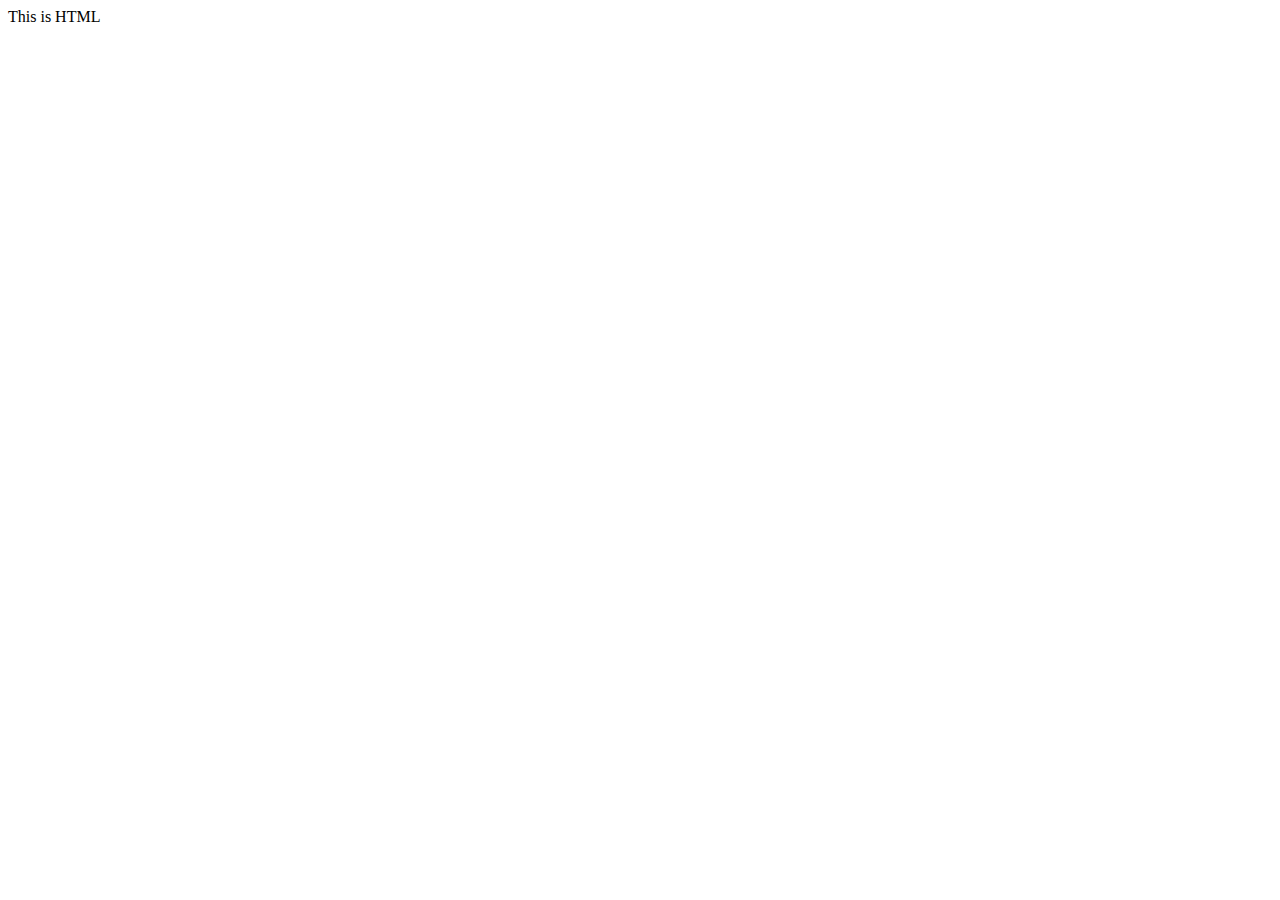
==== index.html @ 34b3e7a4 "initial" ====
<!DOCTYPE html>
<html lang="en">
<head>
    <meta charset="UTF-8">
    <meta http-equiv="X-UA-Compatible" content="IE=edge">
    <meta name="viewport" content="width=device-width, initial-scale=1.0">
    <title>Document</title>
</head>
<body>
   This is HTML 
</body>
</html>
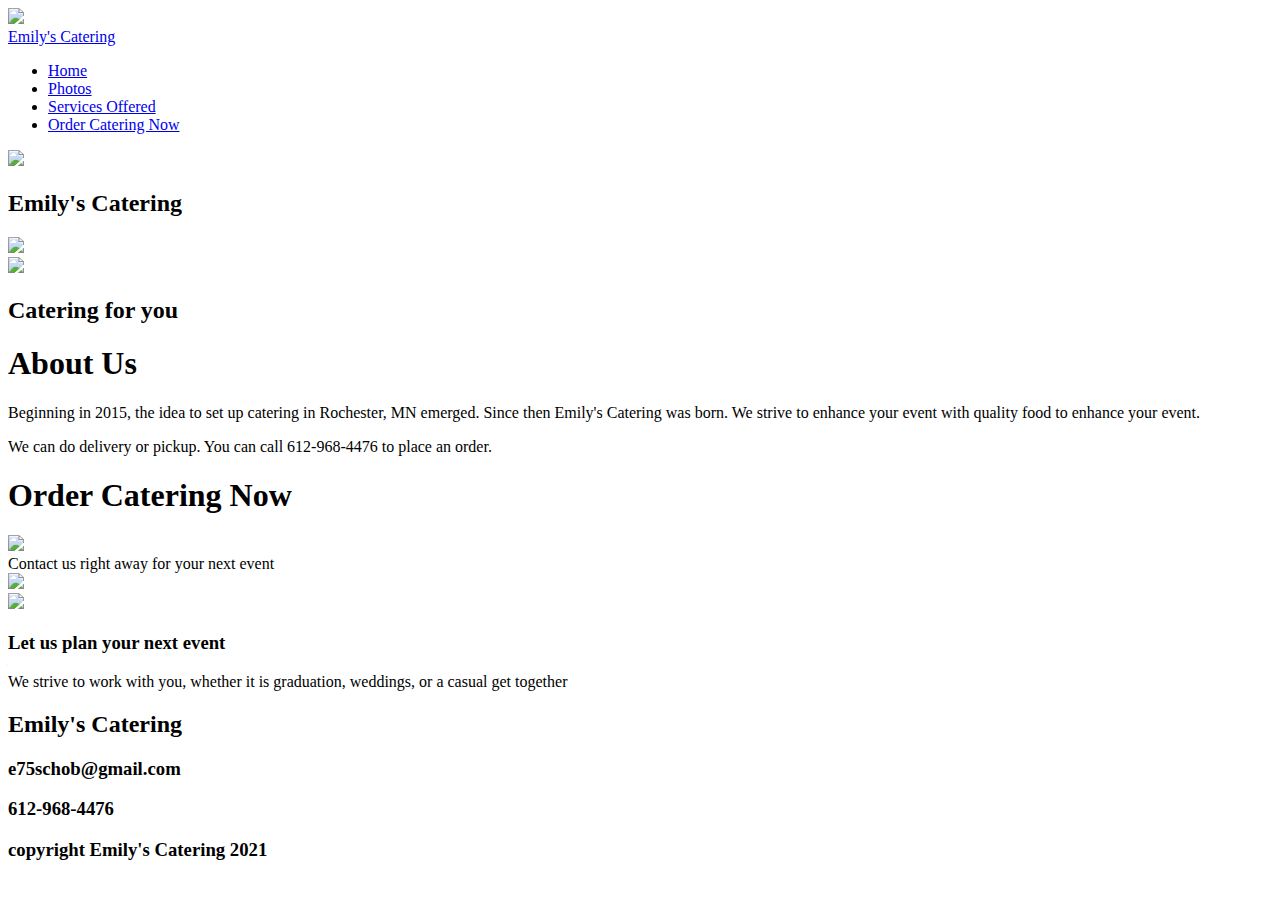
==== commit 2e69f267: "Initial" ====
--- a/index.html
+++ b/index.html
@@ -1,12 +1,217 @@
 <!DOCTYPE html>
 <html lang="en">
 <head>
-    <meta charset="UTF-8">
-    <meta http-equiv="X-UA-Compatible" content="IE=edge">
-    <meta name="viewport" content="width=device-width, initial-scale=1.0">
-    <title>Document</title>
+  <meta charset="UTF-8">
+  <meta http-equiv="X-UA-Compatible" content="IE=edge">
+  <meta name="viewport" content="width=device-width, initial-scale=1.0">
+  <link rel="preconnect" href="https://fonts.googleapis.com">
+<link rel="preconnect" href="https://fonts.gstatic.com" crossorigin>
+<link href="https://fonts.googleapis.com/css2?family=Roboto&display=swap" rel="stylesheet">
+  <meta name="description" content="Emily's Catering in Rochester, MN, since 2015.  Quality Catering">
+  <title>Emily's Catering</title>
+  <link rel="stylesheet" href="resources/CSS/index3.css" type="text/css"/>
+ 
 </head>
+
+
 <body>
-   This is HTML 
-</body>
-</html>+
+  <!-- Header with class header that will work as container for navbar-->
+
+  <header class="header">
+    <img src="resources/CSS/images3/image.png"/>
+   
+   
+  <!-- nav with the class of navbar-->
+    <nav class="navbar">
+   
+   
+  <!-- a link with class of nav-logo-->
+      <a href="#" class="nav-logo">Emily's Catering</a>
+  
+  <!-- ul with the class nav-menu-->
+    <ul class="nav-menu">
+     <!-- inside the ul we have 4 lis with the class of nav-item
+      inside each nav-item we have a link with the class of nav-link-->
+
+      <li class="nav-item">
+        <a href="#" class="nav-link">Home</a>
+    </li>
+    <li class="nav-item">
+        <a href="#" class="nav-link">Photos</a>
+    </li>
+    <li class="nav-item">
+        <a href="#" class="nav-link">Services Offered</a>
+    </li>
+    <li class="nav-item">
+        <a href="#" class="nav-link">Order Catering Now</a>
+    </li>
+
+    </ul>
+
+    <div class="hamburger">
+      <span class="bar"></span>
+      <span class="bar"></span>
+      <span class="bar"></span>
+
+    </div>
+
+    </nav>
+  </header>
+
+ 
+    <!-- Main Content Container -->
+
+    <div class="main1">    
+  
+  
+      <!-- Company Introduction Store Section -->
+  
+      <div id="store">
+        
+        <div class="flex-container info">
+          <div class="item1">
+            
+              <img src="resources/CSS/images3/P1015001.JPG"/>
+        <div class="text1">
+       <h2>Emily's Catering</h2>
+        
+        </div>    
+          </div>  
+  
+                 
+          <div class="item1">
+          
+             <img src="resources/CSS/images3/P1014967.JPG"/>
+  
+               
+             <div class="text1">
+            
+            
+    
+          
+          </div> 
+           
+           </div>  
+           
+           <div class="item1">
+            <img src="resources/CSS/images3/P1014755.jpg">
+         
+      <div class="text1">
+     <h2>Catering for you</h2>
+      
+      </div>    
+        </div> 
+           </div> 
+         </div>  
+       
+        </div>
+  
+  
+  
+  
+  
+  <!-- Main Content Container -->
+
+  <div class="main1">
+
+    <!-- Mission Section -->
+
+    <div id="mission">
+      <h1>About Us</h1>
+      <div class="flex-container info">
+        <div class="item2">
+          
+       <div class="color">
+      <div class="text2">
+        
+          <p>Beginning in 2015, the idea to set up catering in Rochester, MN emerged.  Since then Emily's Catering was born.  We strive to enhance your event with quality food to enhance your event. </p>
+      </div>
+      </div>    
+        </div>  
+
+       
+        <div class="item2">
+          
+          <div class="color">
+         <div class="text2">
+           
+             <p>We can do delivery or pickup.  You can call 612-968-4476 to place an order. </p>
+         </div>
+         </div>    
+           </div>   
+        
+         
+       </div>  
+         </div> 
+         
+        
+  <!--Announcement section-->
+ <!-- Main Content Container -->
+
+ <div class="main1">
+
+  <!-- Mission Section -->
+
+  <div id="contact">
+    <h1>Order Catering Now</h1>
+    <div class="flex-container info">
+      <div class="item3">
+        
+      <img src="resources/CSS/images3/P1014944.JPG"/>
+    <div class="text3">
+      Contact us right away for your next event
+    
+    </div>    
+      </div>  
+
+     
+      <div class="item3">
+        
+        <img src="resources/CSS/images3/P1015033.JPG"/>
+      
+     </div>  
+      
+      <div class="item3">
+      
+         <img src="resources/CSS/images3/PSX_20201023_164137.jpg"/>
+
+           
+         <div class="text3">
+        
+        <h3>Let us plan your next event</h3>
+        <p>We strive to work with you, whether it is graduation, weddings, or a casual get together</p>
+      
+      </div> 
+       
+       </div>  
+       
+       
+       </div> 
+     </div>  
+       </div> 
+       
+      
+ 
+ 
+<!--The action attribute defines the location (URL) where the form's collected data should be sent when it is submitted.>
+
+<!--The method attribute defines which HTTP method to send the data with (usually get or post).>
+<!--The <input> tag is an empty element, meaning that it doesn't need a closing tag..>
+
+<!--<input/email>, which defines a single-line text field that only accepts a well-formed e-mail address..>
+
+    <!-- Contact Section -->
+    <div id="contactus">
+      <h2>Emily's Catering</h2>
+      <h3>e75schob@gmail.com</h3>
+      <h3>612-968-4476</h3>
+    </div>
+
+    <!-- Footer Section -->
+    <footer>
+      <h3>copyright Emily's Catering 2021</h3>
+    </footer> 
+
+  </body>
+</html>
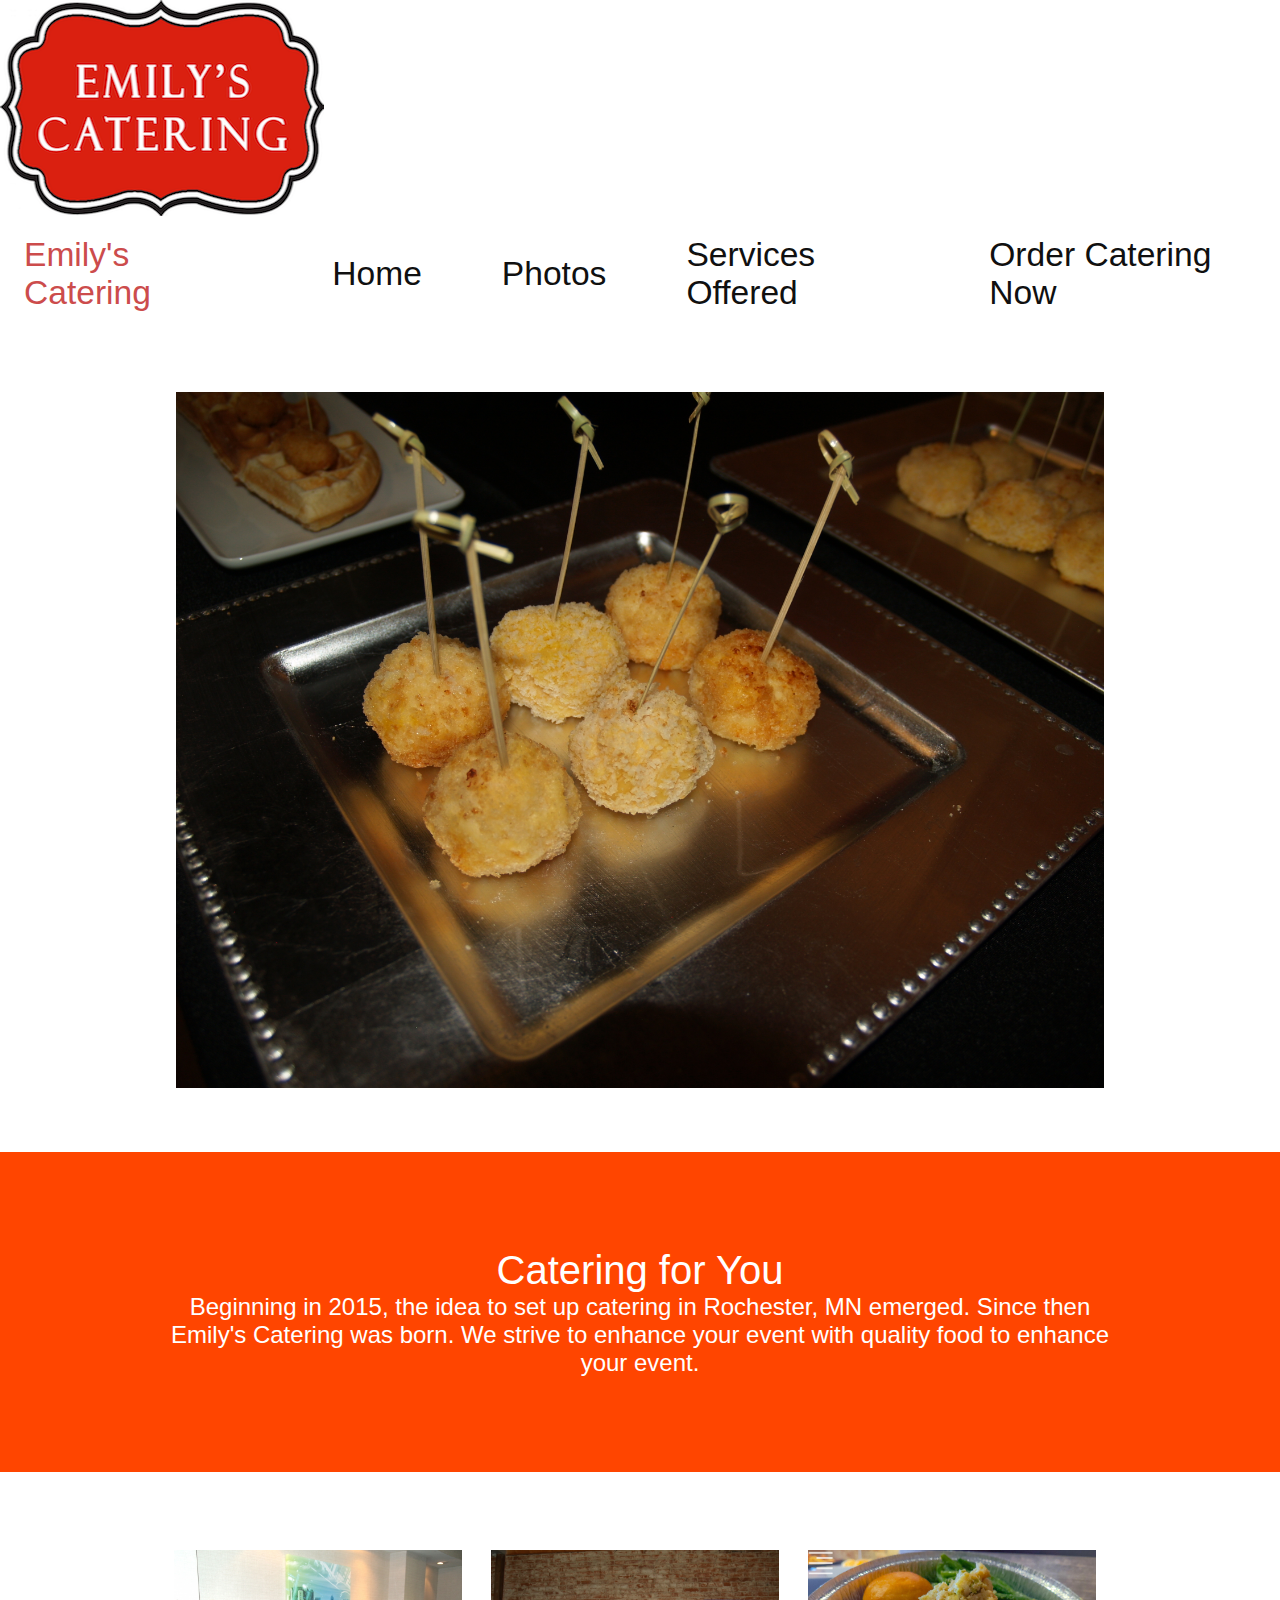
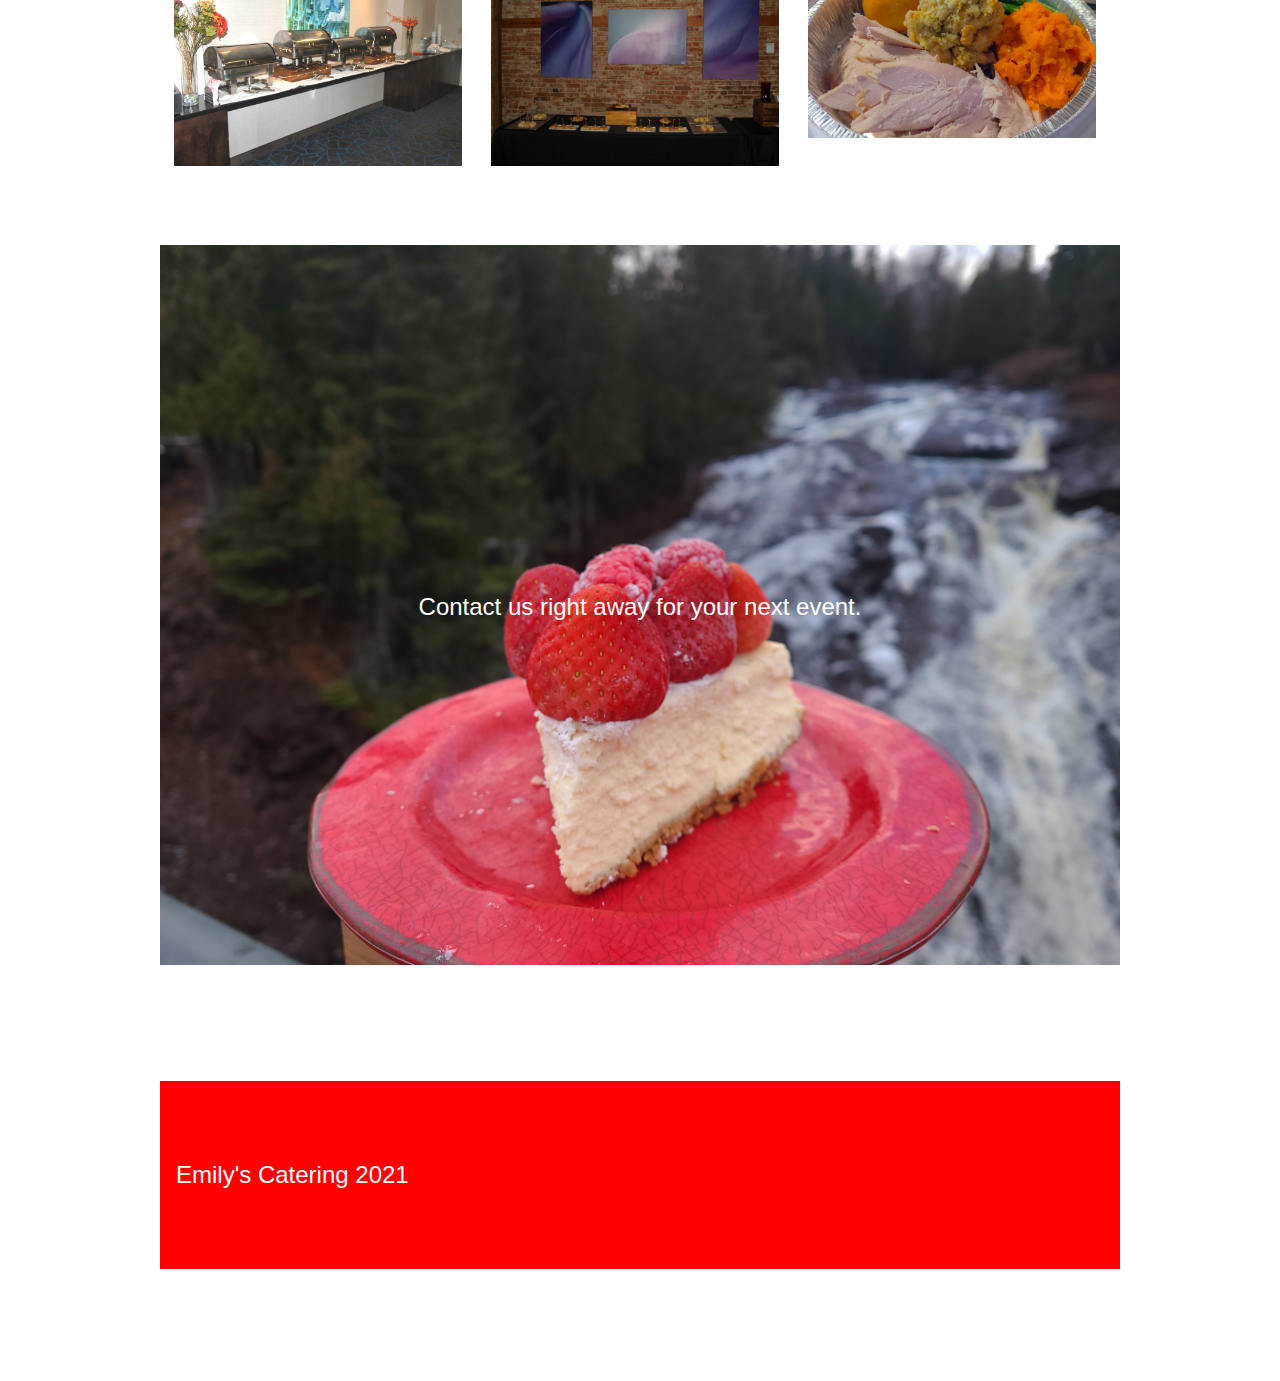
==== commit 3d2a2a9e: "Your message about the commit" ====
--- a/index.html
+++ b/index.html
@@ -9,7 +9,7 @@
 <link href="https://fonts.googleapis.com/css2?family=Roboto&display=swap" rel="stylesheet">
   <meta name="description" content="Emily's Catering in Rochester, MN, since 2015.  Quality Catering">
   <title>Emily's Catering</title>
-  <link rel="stylesheet" href="resources/CSS/index3.css" type="text/css"/>
+  <link rel="stylesheet" href="CSS/index3.css" type="text/css"/>
  
 </head>
 
@@ -19,7 +19,7 @@
   <!-- Header with class header that will work as container for navbar-->
 
   <header class="header">
-    <img src="resources/CSS/images3/image.png"/>
+    <img src="CSS/images3/image.png"/>
    
    
   <!-- nav with the class of navbar-->
@@ -62,62 +62,61 @@
  
     <!-- Main Content Container -->
 
-    <div class="main1">    
+   <!--<div class="main1">-->     
   
   
       <!-- Company Introduction Store Section -->
   
-      <div id="store">
-        
-        <div class="flex-container info">
-          <div class="item1">
+   <!--<div id="store">--> 
+        
+      <!--<div class="flex-container info">-->  
+         <!--<div class="item1">--> 
+            <div class="container supporting">
+              <img src="CSS/images3/P1015001.JPG"/>
+      <!--<div class="text1">-->  
+        <div class="description">
+       
+          </div>  
+  </div>
+                 
+     <!--<div class="item1">-->     
+          <div class="rating">
+            <div class="container">
+           <!--<img src="CSS/images3/P1014967.JPG"/>-->  
+  
+               
+           <!--<div class="text1">--> 
             
-              <img src="resources/CSS/images3/P1015001.JPG"/>
-        <div class="text1">
-       <h2>Emily's Catering</h2>
-        
-        </div>    
-          </div>  
-  
-                 
-          <div class="item1">
-          
-             <img src="resources/CSS/images3/P1014967.JPG"/>
-  
-               
-             <div class="text1">
-            
-            
-    
+            <h1>Catering for You</h1>
+            <h2>Beginning in 2015, the idea to set up catering in Rochester, MN emerged.  Since then Emily's Catering was born.  We strive to enhance your event with quality food to enhance your event. </h2>
           
           </div> 
            
            </div>  
            
-           <div class="item1">
-            <img src="resources/CSS/images3/P1014755.jpg">
-         
-      <div class="text1">
-     <h2>Catering for you</h2>
+         <!--<div class="item1">-->  
+           <div class="container gallery">
+            <img src="CSS/images3/P1014755.jpg"/>
+            <img src="CSS/images3/P1014944.JPG"/>
+            <img src="CSS/images3/PSX_20201023_164137.jpg"/>
+     
+     <div class="clearfix"></div>
+            <!--<div class="text1">--> 
+     <!--<h2>Catering for you</h2>-->
       
       </div>    
-        </div> 
-           </div> 
-         </div>  
-       
-        </div>
-  
-  
-  
-  
+       <!--</div>--> 
+       <!--</div>--> 
+       <!--</div>--> 
+        
   
   <!-- Main Content Container -->
 
-  <div class="main1">
+  <div class="container location">
 
     <!-- Mission Section -->
 
-    <div id="mission">
+    <!--<div id="mission">
       <h1>About Us</h1>
       <div class="flex-container info">
         <div class="item2">
@@ -125,13 +124,13 @@
        <div class="color">
       <div class="text2">
         
-          <p>Beginning in 2015, the idea to set up catering in Rochester, MN emerged.  Since then Emily's Catering was born.  We strive to enhance your event with quality food to enhance your event. </p>
+          
       </div>
       </div>    
-        </div>  
-
-       
-        <div class="item2">
+        </div>  -->
+
+       
+       <!-- <div class="item2">
           
           <div class="color">
          <div class="text2">
@@ -143,22 +142,25 @@
         
          
        </div>  
-         </div> 
+         </div> -->
          
-        
+        <div class="container location">
+          <img src="CSS/images3/20201028_164322.jpg"/>
+          <div class="centered"> <h2>Contact us right away for your next event.</h2></div>
+          </div>
   <!--Announcement section-->
  <!-- Main Content Container -->
 
- <div class="main1">
+<!--<div class="main1">--> 
 
   <!-- Mission Section -->
 
-  <div id="contact">
+ <!--<div id="contact">
     <h1>Order Catering Now</h1>
     <div class="flex-container info">
       <div class="item3">
         
-      <img src="resources/CSS/images3/P1014944.JPG"/>
+      <img src="CSS/images3/P1014944.JPG"/>
     <div class="text3">
       Contact us right away for your next event
     
@@ -168,13 +170,13 @@
      
       <div class="item3">
         
-        <img src="resources/CSS/images3/P1015033.JPG"/>
+        <img src="CSS/images3/P1015033.JPG"/>
       
      </div>  
       
       <div class="item3">
       
-         <img src="resources/CSS/images3/PSX_20201023_164137.jpg"/>
+         <img src="CSS/images3/PSX_20201023_164137.jpg"/>
 
            
          <div class="text3">
@@ -189,28 +191,27 @@
        
        </div> 
      </div>  
-       </div> 
-       
-      
- 
- 
-<!--The action attribute defines the location (URL) where the form's collected data should be sent when it is submitted.>
-
-<!--The method attribute defines which HTTP method to send the data with (usually get or post).>
-<!--The <input> tag is an empty element, meaning that it doesn't need a closing tag..>
-
-<!--<input/email>, which defines a single-line text field that only accepts a well-formed e-mail address..>
-
-    <!-- Contact Section -->
+       </div> -->
+       
+      
+ 
+ 
+
+
+    <!-- Contact Section 
     <div id="contactus">
       <h2>Emily's Catering</h2>
       <h3>e75schob@gmail.com</h3>
       <h3>612-968-4476</h3>
-    </div>
+    </div>-->
 
     <!-- Footer Section -->
     <footer>
-      <h3>copyright Emily's Catering 2021</h3>
+      <div class="container">
+        <div class="copyright">
+          <h2>Emily's Catering 2021</h2>
+        </div>
+      <!--<h3>copyright Emily's Catering 2021</h3>-->
     </footer> 
 
   </body>
--- a/CSS/index3.css
+++ b/CSS/index3.css
@@ -0,0 +1,985 @@
+/*Universal Styles*/
+
+* {
+  margin: 0;
+  padding: 0;
+  border: 0;
+  box-sizing: border-box;
+  font: inherit;
+  
+}
+
+html {
+  font-size: 100%;
+  font-family: 'Roboto', sans-serif;
+}
+
+li {
+  list-style: none;
+}
+
+a {
+  text-decoration: none;
+}
+
+
+
+
+/* Style Header Section and navbar*/
+
+.header {
+border-bottom: 1 px solid black;
+
+}
+
+.navbar{
+display: flex;
+justify-content: space-between;
+align-items: center;
+padding: 1rem 1.5rem;
+ }
+
+/* Hamburger styles*/
+
+.hamburger{
+  display: none;
+}
+
+.bar{
+
+display: block;
+width: 25px;
+height: 3px;
+margin: 5px auto;
+-webkit-transition: all 0.3s ease-in-out;
+transition: all ease-in-out;
+background-color: #101010;
+
+}
+
+/* basic styles for our other styles*/
+
+.nav-menu {
+ display: flex;
+ justify-content: space-between;
+ align-items: center;
+}
+
+.nav-item{
+margin-left: 5rem;
+
+}
+
+.nav-link{
+  font-size: 2.1rem;
+  font-weight:400;
+  color: #101010;
+}
+
+.nav-link:hover{
+  color: #999;
+}
+
+.nav-logo{
+font-size: 2.1rem;
+font-weight: 500;
+color: #CC4C4C;
+
+
+}
+
+/* make it responsive with media queries*/
+
+@media only screen and (max-width: 768px) {
+  .nav-menu {
+      position: fixed;
+      left: -100%;
+      top: 5rem;
+      flex-direction: column;
+      background-color: black;
+      width: 100%;
+      border-radius: 10px;
+      text-align: center;
+      transition: 0.3s;
+      box-shadow:
+          0 10px 27px rgba(0, 0, 0, 0.05);
+  }
+
+  .nav-menu.active {
+      left: 0;
+  }
+
+  .nav-item {
+      margin: 2.5rem 0;
+  }
+
+  .hamburger {
+      display: block;
+      cursor: pointer;
+  }
+
+
+  .hamburger.active .bar:nth-child(2) {
+    opacity: 0;
+}
+
+.hamburger.active .bar:nth-child(1) {
+    transform: translateY(8px) rotate(45deg);
+}
+
+.hamburger.active .bar:nth-child(3) {
+    transform: translateY(-8px) rotate(-45deg);
+}
+
+
+}
+
+
+
+
+
+
+
+/*store name section*/
+
+.main1{
+  padding-top: 69px;
+  opacity: 0.9;
+  width: 1200px;
+  margin: auto;
+  font-size: x-large;
+  }
+
+#store{
+  
+  width: 1200px;
+margin: auto;
+  padding-top: 30px;
+
+}
+
+  
+  .item1{
+    padding: 5px;
+    position: relative;
+    text-align: center;
+    color: white;
+  }
+  
+  .item1 img{
+  height: 500px;
+  width: 300px;
+  margin: 10px;
+  display: block;
+  border-style: solid;
+  border-color: seashell;
+  border-width: 1px;
+  position: relative;
+  }
+  
+  .text1{
+  position:absolute;
+  top: 50%;
+  left: 50%;
+  transform:translate(-50%, -50%)
+  }
+  
+
+
+/*mission statement section*/
+#mission{
+ 
+  width: 1200px;
+margin: auto;
+  padding-top: 70px;
+text-align: center;
+font-size: x-large;
+}
+
+.item2{
+  padding: 5px;
+  position: relative;
+  text-align: center;
+  color: white;
+}
+
+.item2 .color{
+height: 550px;
+width: 500px;
+margin: 10px;
+display: block;
+border-style: solid;
+border-color: seashell;
+border-width: 1px;
+position: relative;
+background-color: black;
+}
+
+.text2{
+position:absolute;
+top: 50%;
+left: 50%;
+transform:translate(-50%, -50%)
+}
+
+.item7{
+  padding: 5px;
+  position: relative;
+  text-align: center;
+  color: white;
+
+}
+
+.item7 img{
+  height: 550px;
+  width: 500px;
+  margin: 10px;
+  display: block;
+  border-style: solid;
+  border-color: seashell;
+  border-width: 1px;
+  position: relative;
+
+
+}
+
+
+.text7{
+position:absolute;
+  top: 50%;
+  left: 50%;
+  transform:translate(-50%, -50%)
+}
+
+
+.item4{
+display: flex;
+flex-wrap: wrap;
+ padding: 5px;
+
+}
+
+
+.item4 img{
+  height: 350px;
+  width: 350px;
+  margin: 5px;
+ 
+  
+  }
+
+  .item5{
+    padding: 5px;
+
+    text-align: center;
+    color:blue;
+
+  }
+
+  .testify{
+    position:absolute;
+    top: 50%;
+    left: 50%;
+    transform:translate(-50%, -50%)
+    }
+/*contact section*/
+
+#contact{
+ 
+  width: 1200px;
+text-align: center;
+  padding-top: 70px;
+
+}
+.item3{
+  padding: 5px;
+  position: relative;
+  text-align: center;
+  color: white;
+}
+
+.item3 img{
+height: 600px;
+width: 300px;
+margin: 10px;
+display: block;
+border-style: solid;
+border-color: seashell;
+border-width: 1px;
+position: relative;
+}
+
+.text3{
+position:absolute;
+top: 50%;
+left: 50%;
+transform:translate(-50%, -50%)
+}
+
+footer{
+
+  text-align: center;
+}
+
+#contactus{
+  text-align:center;
+}
+
+/*form section*/
+
+form {
+  /* Center the form on the page */
+  margin: 0 auto;
+  width: 500px;
+  /* Form outline */
+  padding: 1em;
+  border: 1px solid #CCC;
+  border-radius: 1em;
+}
+
+ul {
+  list-style: none;
+  padding: 0;
+  margin: 0;
+}
+
+form li + li {
+  margin-top: 1em;
+}
+
+label {
+  /* Uniform size & alignment */
+  display: inline-block;
+  width: 90px;
+  text-align: right;
+}
+
+input,
+textarea {
+  /* To make sure that all text fields have the same font settings
+     By default, textareas have a monospace font */
+  font: 1em sans-serif;
+
+  /* Uniform text field size */
+  width: 300px;
+  box-sizing: border-box;
+
+  /* Match form field borders */
+  border: 1px solid #999;
+}
+
+input:focus,
+textarea:focus {
+  /* Additional highlight for focused elements */
+  border-color: #000;
+}
+
+textarea {
+  /* Align multiline text fields with their labels */
+  vertical-align: top;
+
+  /* Provide space to type some text */
+  height: 5em;
+}
+
+.button {
+  /* Align buttons with the text fields */
+  padding-left: 90px; /* same size as the label elements */
+}
+
+button {
+  /* This extra margin represent roughly the same space as the space
+     between the labels and their text fields */
+  margin-left: .5em;
+}
+
+/*shopping cart section-nav bar*/
+
+.dropdown {
+  
+  overflow: hidden;
+ float: left;
+}
+
+.dropdown .dropbtn {
+  cursor: pointer;
+  font-size: 16px;  
+  border: none;
+  outline: none;
+  color:black;
+  padding: 14px 16px;
+  background-color: inherit;
+  font-family: inherit;
+  margin: 0;
+}
+
+.navbar a:hover, .dropdown:hover .dropbtn, .dropbtn:focus {
+  background-color: red;
+}
+
+.dropdown-content {
+  margin-top: 5px;
+  display: none;
+  position: absolute;
+  background-color: #f9f9f9;
+  width: 340px;
+ 
+  box-shadow: 0px 8px 16px 0px rgba(0,0,0,0.2);
+  z-index: 1;
+}
+
+.dropdown-content a {
+  float: none;
+  color: black;
+  padding: 12px 16px;
+  text-decoration: none;
+  display: block;
+  text-align: left;
+}
+
+.dropdown-content a:hover {
+  background-color: #ddd;
+}
+
+.show {
+  display: block;
+}
+
+
+
+#myDIV{
+ text-align:center;
+}
+
+
+
+
+/* Make the image responsive*/
+
+
+ .btn:hover {
+  background-color: black;
+}
+
+ body {font-family: Arial, Helvetica, sans-serif;}
+
+
+
+/* Make the image responsive*/
+
+
+ .btn:hover {
+  background-color: black;
+}
+
+ /*Product section */
+
+.shop-items{
+ display: flex;
+ background-color: grey;
+ flex-wrap: wrap;
+  display: flex;
+
+}
+.shop-item{
+   padding: 5%;
+  flex-grow: 1;
+ flex-direction: column;
+  align-items: center;
+text-align: center;
+  display: inline-flex;
+}
+
+
+
+
+
+.shop-item-img{
+  max-width: 100%;
+ 
+}
+
+.shop-item-title{
+ font-weight: 400;
+  font-size: 28px;
+ position: absolute;
+ 
+}
+
+
+
+div.shop-item-price{
+font-size: 24px;
+  flex-grow: 1;
+  
+}
+
+.btn {
+color: seashell;
+  font-size:24px;
+  background-color: sienna;
+  margin-bottom: 0 auto;
+}
+
+
+@media (max-width: 920px) {
+  .shop-item {
+    flex: 1 21%;
+  }
+}
+  @media (max-width: 900px){
+/*Select the first two */
+.shop-items .shop-item:first-child, 
+.shop-items .shop-item:nth-child(2) {
+  flex: 2 46%;
+    /*grow 2 and take up 46% of page at 900px*/
+}
+  }
+
+@media (max-width: 600px) {
+  .shop-item {
+    flex: 1 46%;
+    /*grow 1 and take up 46% of page at 600px*/
+  }
+ 
+
+
+}
+
+
+.cart {
+
+  background-color: lightgrey;
+  min-width: 250px;
+min-height: 250px;
+     padding: 5px 5px;
+  border: 2px solid black;
+    background: lightgrey;
+    
+   
+}
+
+
+h2{
+  text-align: center;
+}
+.section-header{
+   font-family: "Arial";
+    font-weight: normal;
+    color: #333;
+    text-align: center;
+    font-size: 1.5em;
+}
+
+.cart ,.shop-items {
+  
+  margin: 5px;
+}
+
+
+
+.cart-header {
+    font-weight: bold;
+    font-size: 0.9em;
+    color: #333;
+}
+
+.cart-column {
+    display: flex;
+    align-items: center;
+    border-bottom: 2px solid black;
+    margin-right: 2.0em;
+    padding-bottom: 10px;
+    margin-top: 10px;
+}
+
+.cart-row {
+    display: flex;
+}
+
+.cart-item {
+    width: 33%;
+}
+
+.cart-price {
+    width: 15%;
+   
+    color: #333;
+}
+
+.cart-quantity {
+    width: 68%;
+  overflow: hidden;
+}
+
+input[type=number]::-webkit-inner-spin-button {
+    opacity: 1
+}
+
+.cart-item-title {
+    color: #333;
+    margin-left: 0.5em;
+    font-size: 1.0em;
+}
+
+.cart-item-image {
+    width: 70px;
+    height: auto;
+    border-radius: 10px;
+}
+
+.checkout{
+  
+   text-align: end;
+    margin-top: 30px;
+    margin-right: 10px;
+  
+}
+
+.btn-danger {
+    color: white;
+    background-color: #EB5757;
+    border: none;
+    border-radius: .1em;
+    font-weight: bold;
+  
+}
+
+.btn-danger:hover {
+    background-color: #CC4C4C;
+}
+
+.cart-quantity-input {
+ 
+    text-align: end;
+    margin-top: 10px;
+    margin-right: 30px;
+ 
+}
+
+
+
+.cart-row:last-child {
+    border-bottom: 1px solid black;
+}
+
+.cart-row:last-child .cart-column {
+    border: none;
+}
+
+
+.col1{
+   margin: 0px;
+  text-align: left;
+  
+}
+
+ .cart-tax-price {
+    color: #333;
+    font-size: 0.8em;
+  float: right;
+   
+}
+
+
+.cart-total-price {
+    color: #333;
+    font-size: 0.8em;
+ float: right;
+}
+
+.totals-value, .fee-totals-value, .tax-totals-value, .subtotal-totals-value, .tip-totals-value, .tip_pct-totals-value{
+   color: #333;
+    font-size: 0.9em;
+  float: right;
+  
+}
+
+table, tr, td {
+  border: 1px solid black;
+   border-collapse: collapse;
+}
+
+
+
+
+
+
+.flex-container{
+   display: flex;
+  flex-direction: row;
+  font-size: 30px;
+  text-align: center;
+  
+}
+
+.container content-section-left{
+  
+ 
+ 
+  flex: 50%;
+ 
+}
+
+.container content-section-right{
+   
+
+  flex: 50%;
+
+
+}
+
+
+
+  body {
+  background: url("https://images-na.ssl-images-amazon.com/images/I/714zBfO91PL._AC_SX355_.jpg");
+}
+
+
+
+.container {
+  max-width: 960px;
+  margin: 0 auto;
+}
+
+.supporting,
+.rating,
+.gallery,
+.location {
+  margin: 4em auto;
+}
+
+.supporting {
+  display: flex;
+  align-items: flex-start;
+  padding: 0 1rem;
+}
+
+.supporting img {
+width: 100%;
+height: 100%;
+margin-right: 5%;  
+
+}
+
+.rating {
+  background-color: OrangeRed;
+  height: 20rem;
+  padding: 0 1rem;
+  color: white;
+  display: flex;
+  justify-content: center;
+  align-items: center;
+}
+
+.rating h1 {
+font-size: 2.5rem;
+text-align: center;
+}
+h2{
+  font-size: 1.5rem;
+  text-align: center;
+}
+.gallery img {
+  display: block;
+  width: 30%;
+  margin: 1.5%;
+  float: left;
+}
+
+.clearfix {
+  clear: both;
+}
+
+.location {
+  text-align: center;
+  margin-bottom: 7rem;
+  position: relative;
+  color: white;
+}
+
+
+/* Centered text */
+.centered {
+  position: absolute;
+  top: 50%;
+  left: 50%;
+  transform: translate(-50%, -50%);
+}
+
+
+.location img {
+width: 100%;
+}
+
+footer {
+  background-color: red;
+  padding: 0 1rem;
+}
+
+footer .container {
+  display: flex;
+  align-items: center;
+  justify-content: space-between;
+  padding: 5em 0;
+  color: white;
+}
+
+@media only screen and (max-width: 960px) {
+.main {
+    padding-top: 0;
+  }
+}
+
+@media only screen and (max-width: 700px) {
+  .supporting img {
+    display: none;
+  }
+}
+
+@media only screen and (max-width: 470px) {
+  .rating h1{
+    font-size: 2rem;
+  }
+  .gallery img{
+    
+    width: 100%;
+    margin: 0;
+  }
+  
+  footer nav{
+    display: none;
+    text-align: center;
+  }
+}
+
+.container-photos{
+  /* Arrange children using flexbox */
+  display: flex;
+  /* ALlow images to display on multiple lines rather than a single line */
+  flex-wrap: wrap;
+  /* Container should take up only 90% of the browser, leave 5% space on each side */
+  width: 90%;
+  /* Center container */
+  margin: 0 auto;
+
+}
+
+.container-photos .grid-image{
+
+  width: 300px;
+  height: 300px;
+}
+
+.grid-image {
+  /* images display inline by default and act like text. We want them to act like divs, so display block */
+  display: block;
+  /* our width setting for mobile, one image per line */
+  flex-basis: 100%;
+  /* provide some space between our images */
+  padding: 10px;
+  /* ensure padding doesn't cause images to wrap, it should be within the width rather than in addition */
+  box-sizing: border-box;
+}
+ 
+/* increase images per line as browser gets larger using media queries
+   this first query makes two images per line at 640px width */
+@media only screen and (min-width: 640px) {
+  .grid-image {
+    flex-basis: 50%;
+  }
+}
+ 
+/* three images per line when browser width exceeds 960px */
+@media only screen and (min-width: 960px) {
+  .grid-image {
+    flex-basis: 33.333%;
+  }
+}
+ 
+/* four images per line when browser width exceeds 1280px */
+@media only screen and (min-width: 1280px) {
+  .grid-image {
+    flex-basis: 25%;
+  }
+}
+ 
+/* five images per line when browser width exceeds 1600px */
+@media only screen and (min-width: 1600px) {
+  .grid-image {
+    flex-basis: 20%;
+  }
+}
+
+.container-content{
+
+ /* Arrange children using flexbox */
+ display: flex;
+ /* ALlow images to display on multiple lines rather than a single line */
+ flex-wrap: wrap;
+ /* Container should take up only 90% of the browser, leave 5% space on each side */
+ width: 90%;
+ /* Center container */
+ margin: 0 auto;
+
+
+}
+
+.colorful  {
+  /* images display inline by default and act like text. We want them to act like divs, so display block */
+  display: block;
+  /* our width setting for mobile, one image per line */
+  flex-basis: 100%;
+  /* provide some space between our images */
+  padding: 10px;
+  /* ensure padding doesn't cause images to wrap, it should be within the width rather than in addition */
+  box-sizing: border-box;
+  position: relative;
+  background-color: black;
+}
+
+.container-content .colorful{
+
+  width: 400px;
+  height: 400px;
+
+
+}
+
+/* Centered text */
+.centerme {
+  position: absolute;
+  top: 50%;
+  left: 50%;
+  transform: translate(-50%, -50%);
+  color:white;
+}
+
+/* increase images per line as browser gets larger using media queries
+   this first query makes one image per line at 640px width */
+   @media only screen and (min-width: 640px) {
+    .colorful {
+      flex-basis: 95%;
+    }
+  }
+   
+  /* four images per line when browser width exceeds 960px */
+  @media only screen and (min-width: 960px) {
+    .colorful {
+      flex-basis: 95%;
+    }
+  }
+   
+  /* one image per line when browser width exceeds 1280px */
+  @media only screen and (min-width: 1280px) {
+    .colorful {
+      flex-basis: 95%;
+    }
+  }
+   
+  /* one image per line when browser width exceeds 1600px */
+  @media only screen and (min-width: 1600px) {
+    .colorful {
+      flex-basis: 95%;
+    }
+  }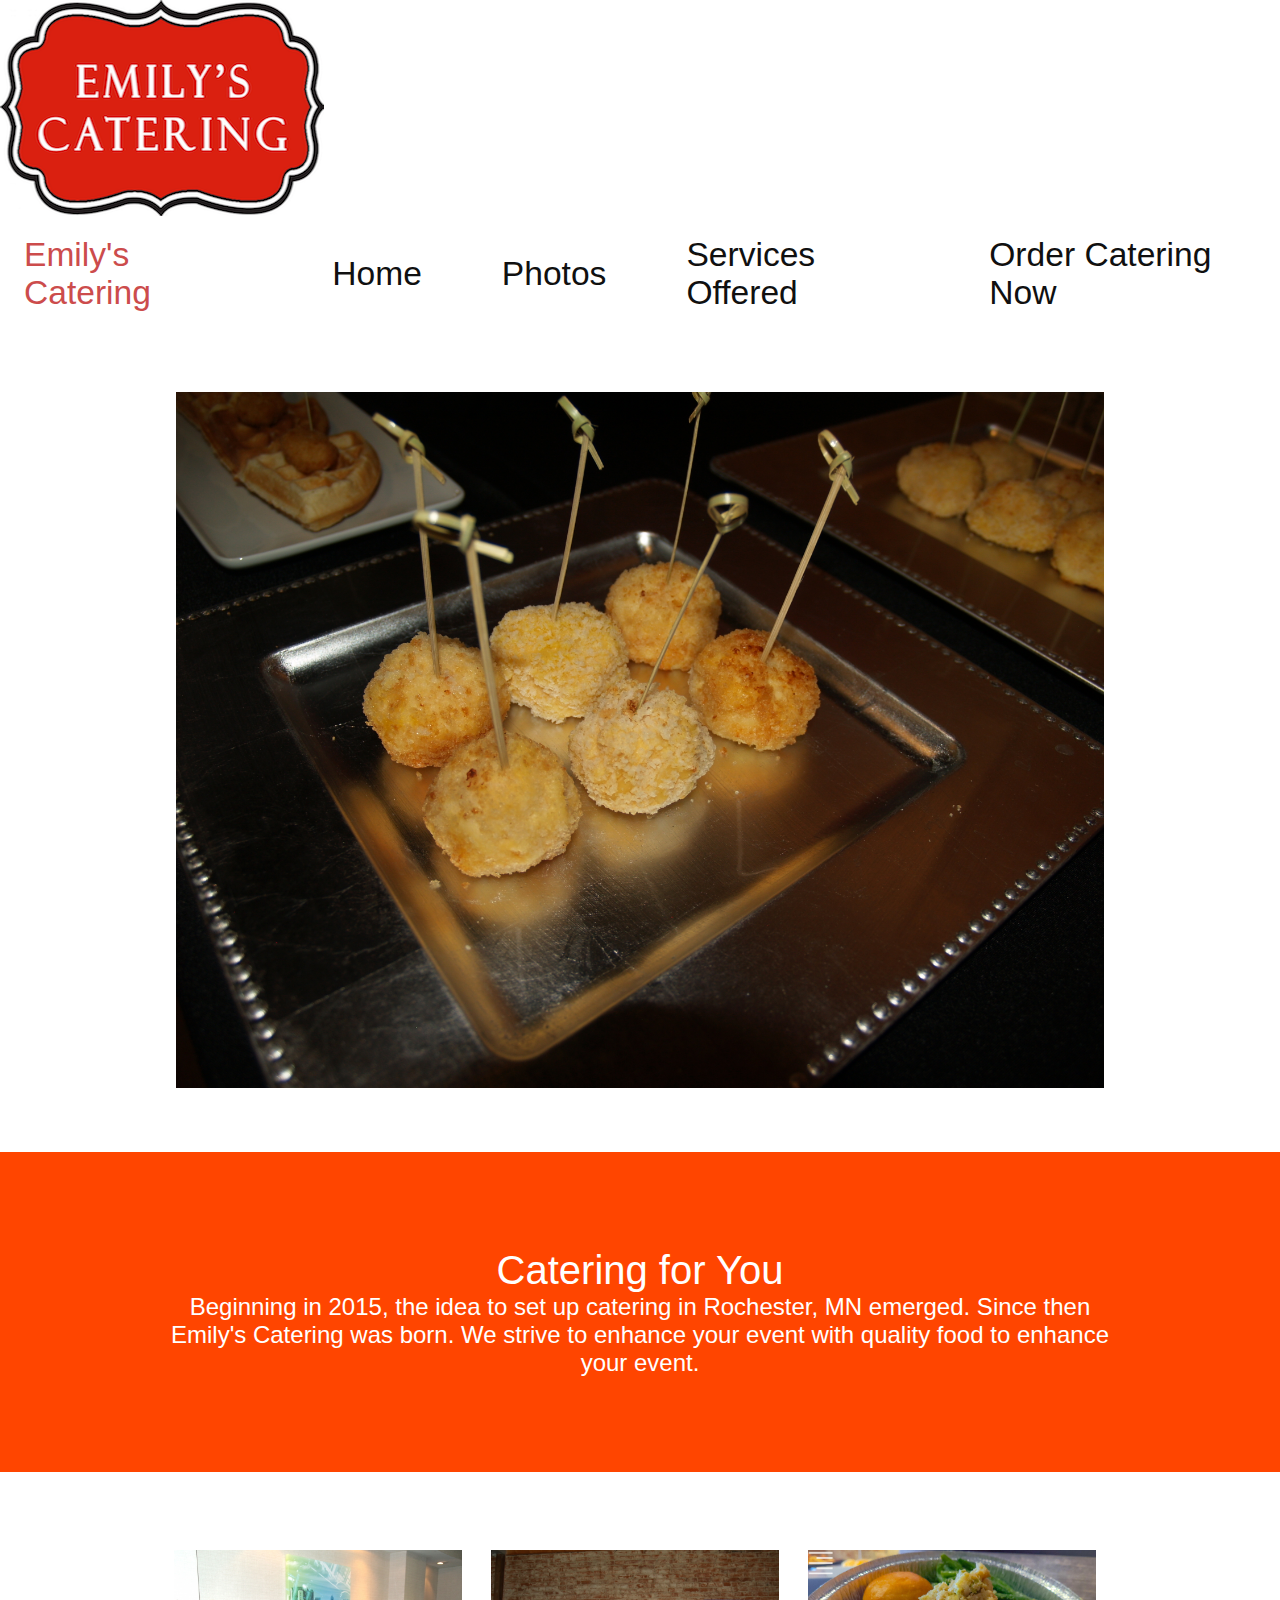
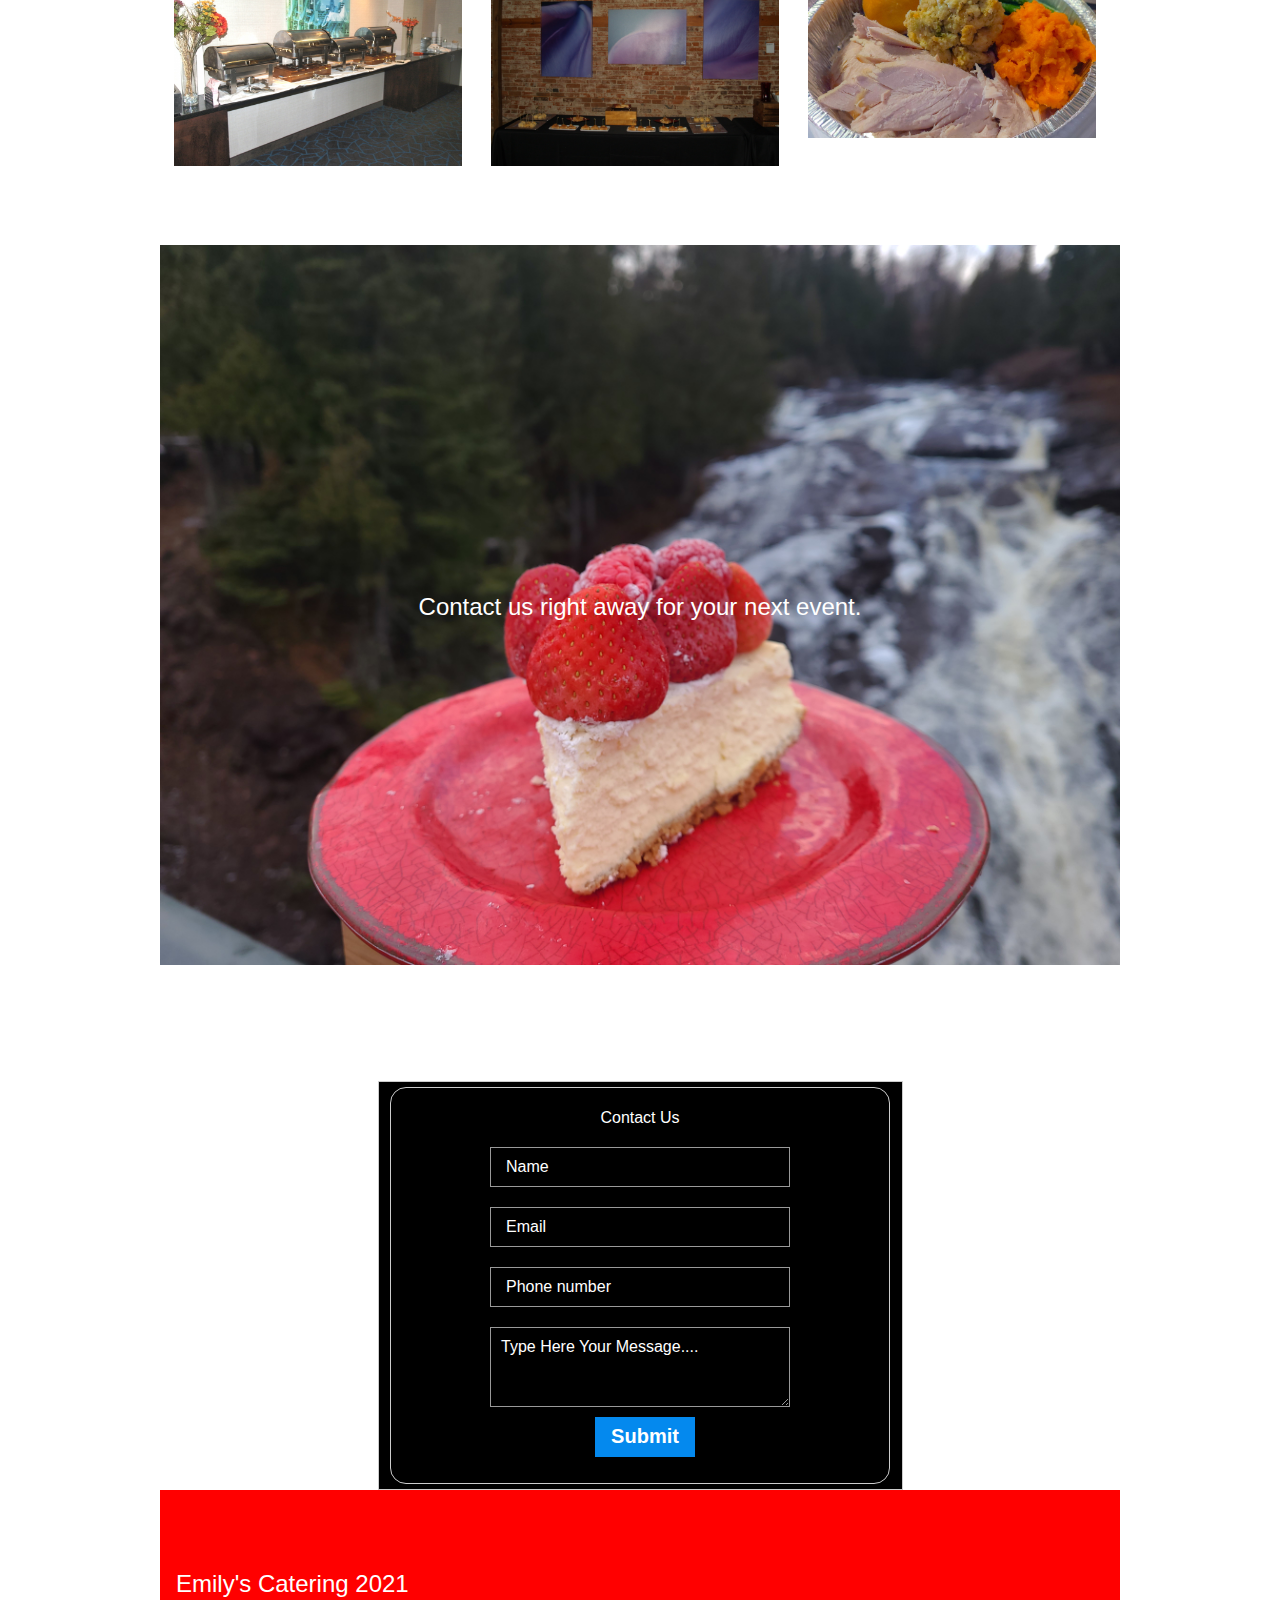
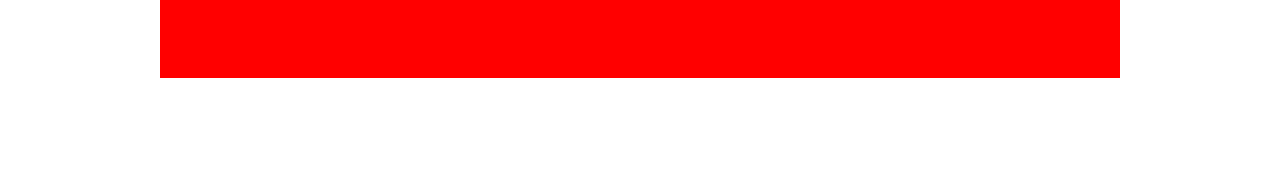
==== commit 80fa7748: "add files" ====
--- a/index.html
+++ b/index.html
@@ -1,17 +1,19 @@
 <!DOCTYPE html>
 <html lang="en">
-<head>
-  <meta charset="UTF-8">
-  <meta http-equiv="X-UA-Compatible" content="IE=edge">
-  <meta name="viewport" content="width=device-width, initial-scale=1.0">
-  <link rel="preconnect" href="https://fonts.googleapis.com">
-<link rel="preconnect" href="https://fonts.gstatic.com" crossorigin>
-<link href="https://fonts.googleapis.com/css2?family=Roboto&display=swap" rel="stylesheet">
-  <meta name="description" content="Emily's Catering in Rochester, MN, since 2015.  Quality Catering">
-  <title>Emily's Catering</title>
-  <link rel="stylesheet" href="CSS/index3.css" type="text/css"/>
- 
-</head>
+
+  <!DOCTYPE html>
+  <html lang="en">
+  <head>
+    <meta charset="UTF-8">
+    <meta http-equiv="X-UA-Compatible" content="IE=edge">
+    <meta name="viewport" content="width=device-width, initial-scale=1.0">
+    <meta name="description" content="Emily's Catering in Rochester, MN, since 2015.  Quality Catering">
+    <link rel="stylesheet" href="https://cdnjs.cloudflare.com/ajax/libs/font-awesome/4.7.0/css/font-awesome.min.css">
+    <title>Emily's Catering</title>
+    <link rel="stylesheet" type="text/css" href="CSS/index3.css"/>
+    <script type="text/javascript" src="store.js" defer></script>
+  </head>
+  
 
 
 <body>
@@ -21,9 +23,9 @@
   <header class="header">
     <img src="CSS/images3/image.png"/>
    
-   
+   <nav class="navbar">
   <!-- nav with the class of navbar-->
-    <nav class="navbar">
+   
    
    
   <!-- a link with class of nav-logo-->
@@ -33,7 +35,7 @@
     <ul class="nav-menu">
      <!-- inside the ul we have 4 lis with the class of nav-item
       inside each nav-item we have a link with the class of nav-link-->
-
+    
       <li class="nav-item">
         <a href="#" class="nav-link">Home</a>
     </li>
@@ -198,12 +200,33 @@
  
 
 
-    <!-- Contact Section 
-    <div id="contactus">
-      <h2>Emily's Catering</h2>
-      <h3>e75schob@gmail.com</h3>
-      <h3>612-968-4476</h3>
-    </div>-->
+    <!-- Contact Section -->
+
+ <div class="container5">
+<form action="send" id="contact-form" method="POST" enctype = "multipart/form-data">
+<h1>Contact Us</h1>
+<div class="inp">
+<div class="name">
+
+<input type="text" name="name" id="name" placeholder="Name" required>
+</div>
+<div class="email">
+  <input type="email" name="email" id="email" placeholder="Email" required>
+</div>
+<div class="phone">
+  <input type="tel" name="phone" id="phone" placeholder="Phone number" required>
+  
+</div>
+<div class="message">
+  <textarea name="message" id="message" cols="30" rows="10" placeholder="Type Here Your Message...." required></textarea>
+</div>
+<div class="submit">
+  <button type="Submit" value="submit">Submit</button>
+</div>
+</div>
+</form>
+</div>
+
 
     <!-- Footer Section -->
     <footer>
--- a/CSS/index3.css
+++ b/CSS/index3.css
@@ -28,13 +28,13 @@
 /* Style Header Section and navbar*/
 
 .header {
-border-bottom: 1 px solid black;
+border-bottom: 1 px solid #E2E8F0;
 
 }
 
 .navbar{
 display: flex;
-justify-content: space-between;
+justify-content: flex-start;
 align-items: center;
 padding: 1rem 1.5rem;
  }
@@ -94,7 +94,7 @@
   .nav-menu {
       position: fixed;
       left: -100%;
-      top: 5rem;
+      top: 18rem;
       flex-direction: column;
       background-color: black;
       width: 100%;
@@ -107,6 +107,7 @@
 
   .nav-menu.active {
       left: 0;
+      
   }
 
   .nav-item {
@@ -135,11 +136,69 @@
 }
 
 
-
-
-
-
-
+/*Contact Section*/
+
+.container5{
+
+  width: 525px;
+  background: rgb(0,0,0);
+  /* Center the form on the page */
+  margin: 0 auto;
+  /* Form outline */
+padding: 5px;
+border: 1px solid #CCC;
+border-radius: 1px;
+}
+
+form h1{
+  color:white;
+  text-align: center;
+  margin: 5px;
+
+}
+
+.inp{
+
+  margin: 10px 25px;
+}
+
+input{
+  color: white;
+  height: 40px;
+  width: 280px;
+ 
+  margin: 10px 0;
+  padding: 15px;
+  font-size: 20px;
+  background: #000;
+}
+
+textarea{
+  height: 240px;
+  width: 280px;
+  color: white;
+  background: #000;
+  margin: 10px 0;
+  padding: 10px 10px;
+  font-size: 20px;
+   /* Provide space to type some text */
+   height: 5em;
+}
+
+.submit button{
+height: 40px;
+width: 100px;
+background: #0489EE;
+color: white;
+font-size: 20px;
+font-weight: 650;
+cursor: pointer;
+
+}
+
+::placeholder{
+  color: white;
+}
 /*store name section*/
 
 .main1{
@@ -935,7 +994,8 @@
   /* ensure padding doesn't cause images to wrap, it should be within the width rather than in addition */
   box-sizing: border-box;
   position: relative;
-  background-color: black;
+  background-color: brown;
+  z-index: -1;
 }
 
 .container-content .colorful{
